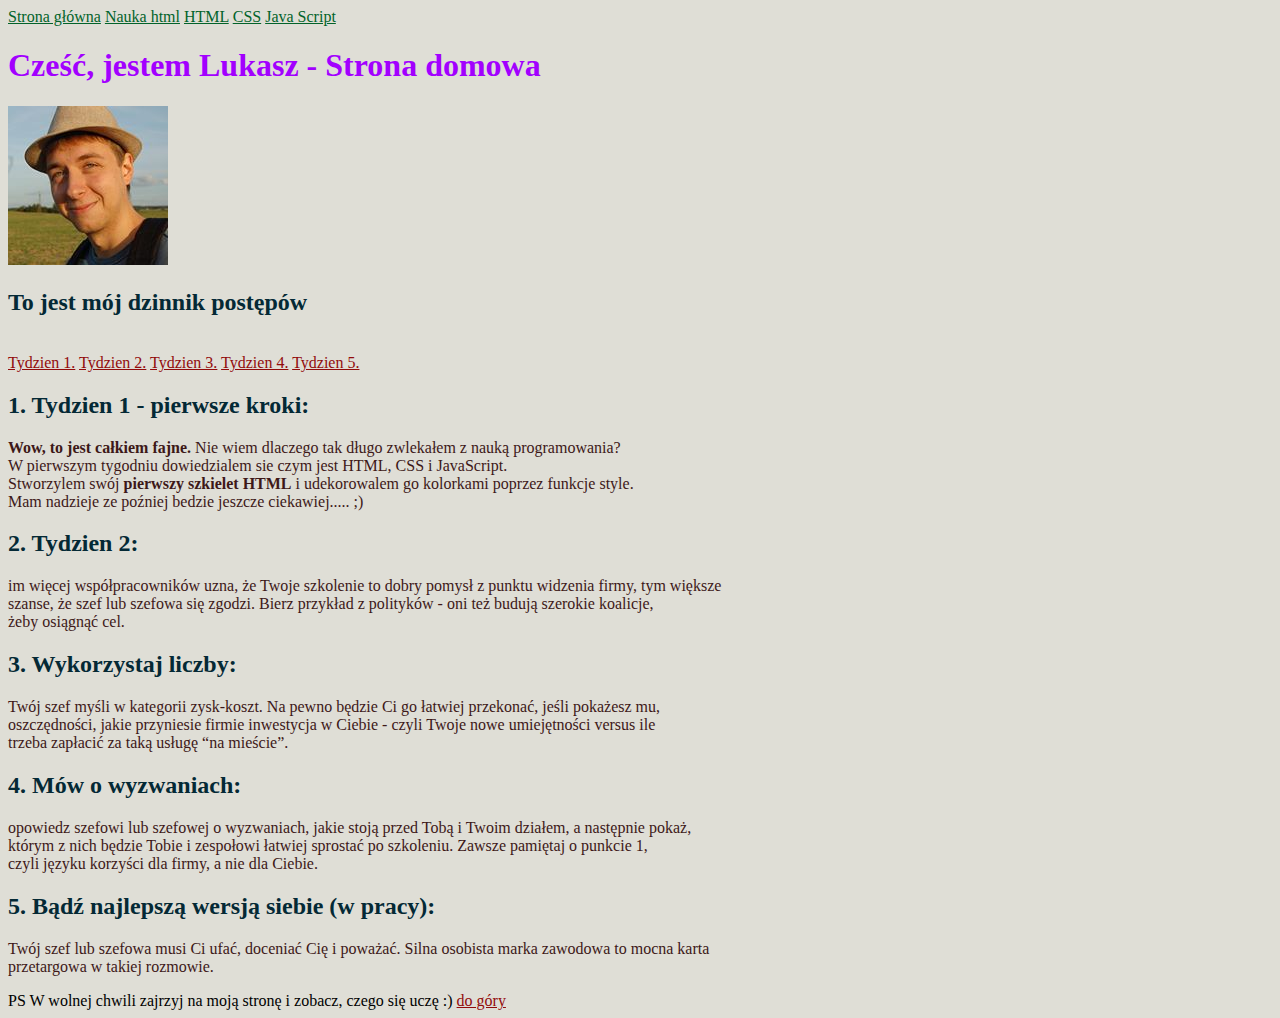
==== index.html @ 52053b60 "initial commit" ====
<!DOCTYPE html>
<html lang="pl">

<head>
    <meta charset="UTF-8">
    <meta name="viewport" content="width=device-width, initial-scale=1.0">
    <title>Document</title>
    <link href="style.css" rel="stylesheet" type="text/css">
</head>

<body>

    <header>
        <nav>
            <a href="index.html">Strona główna</a>
            <a href="nauka-html.html">Nauka html</a>
            <a href="html.html">HTML</a>
            <a href="css.html">CSS</a>
            <a href="javaScript.html">Java Script</a>
        </nav>
    </header>


    <main>
        <header id="top">
            <h1>Cześć, jestem Lukasz - Strona domowa</h1>
        </header>
        <img src="327404_268031786568780_1562404908_o.jpg" alt="Wesoły Buba" />

        <section>
            <h2 class="darkgoldenrod-header">To jest mój dzinnik postępów</h2>
            <br> <a href="#1">Tydzien 1.</a>
            <a href="#2">Tydzien 2.</a>
            <a href="#3">Tydzien 3.</a>
            <a href="#4">Tydzien 4.</a>
            <a href="#5">Tydzien 5.</a>

        </section>

        <section>
            <article id="1">
                <h2 class="darkgoldenrod-header">1. Tydzien 1 - pierwsze kroki:</h2>
                <p><b>Wow, to jest całkiem fajne.</b> Nie wiem dlaczego tak długo zwlekałem z nauką programowania?<br />
                    W pierwszym tygodniu dowiedzialem sie czym jest HTML, CSS i JavaScript.<br />
                    Stworzylem swój <b>pierwszy szkielet HTML</b> i udekorowalem go kolorkami poprzez funkcje
                    style.<br />
                    Mam nadzieje ze poźniej bedzie jeszcze ciekawiej..... ;)
                </p>
            </article>

            <article id="2">
                <h2 class="darkgoldenrod-header">2. Tydzien 2:</h2>

                <p>im więcej współpracowników uzna, że Twoje szkolenie to dobry pomysł z punktu widzenia firmy, tym
                    większe<br />
                    szanse, że szef lub szefowa się zgodzi. Bierz przykład z polityków - oni też budują szerokie
                    koalicje,<br />
                    żeby osiągnąć cel.
                </p>

            </article>

            <article id="3">
                <h2 class="darkgoldenrod-header">3. Wykorzystaj liczby:</h2>

                <p>Twój szef myśli w kategorii zysk-koszt. Na pewno będzie Ci go łatwiej przekonać, jeśli pokażesz
                    mu,<br />
                    oszczędności, jakie przyniesie firmie inwestycja w Ciebie - czyli Twoje nowe umiejętności versus
                    ile<br />
                    trzeba zapłacić za taką usługę “na mieście”.
                </p>

            </article>

            <article id="4">
                <h2 class="darkgoldenrod-header">4. Mów o wyzwaniach:</h2>

                <p>opowiedz szefowi lub szefowej o wyzwaniach, jakie stoją przed Tobą i Twoim działem, a następnie
                    pokaż,<br />
                    którym z nich będzie Tobie i zespołowi łatwiej sprostać po szkoleniu. Zawsze pamiętaj o punkcie
                    1,<br />
                    czyli
                    języku korzyści dla firmy, a nie dla Ciebie.
                </p>

            </article>

            <article id="5">
                <h2 class="darkgoldenrod-header">5. Bądź najlepszą wersją siebie (w pracy):</h2>

                <p>Twój szef lub szefowa musi Ci ufać, doceniać Cię i poważać. Silna osobista marka zawodowa to mocna
                    karta<br />
                    przetargowa w takiej rozmowie.
                </p>

            </article>

        </section>
    </main>

    <footer>
        PS W wolnej chwili zajrzyj na moją stronę i zobacz, czego się uczę :) <a href="#top">do góry</a>
    </footer>
    <script src="main.js"></script>
</body>

</html>
---- style.css ----
body {
    background:rgb(223, 222, 214);
}



h1 {
    color:rgb(162, 0, 255);
}
h2 {
    color:#3514aa;
}
p {
    color:#3d1818;
}
.darkgoldenrod-header {
    color:rgb(4, 41, 53);
}

nav a{
    color:#02632a
}

a {
    color:#920b0b
}

.html {
    background: #df5303;
}

.css {
    background: #0399df
}

.js {
    background: #c0c402

}
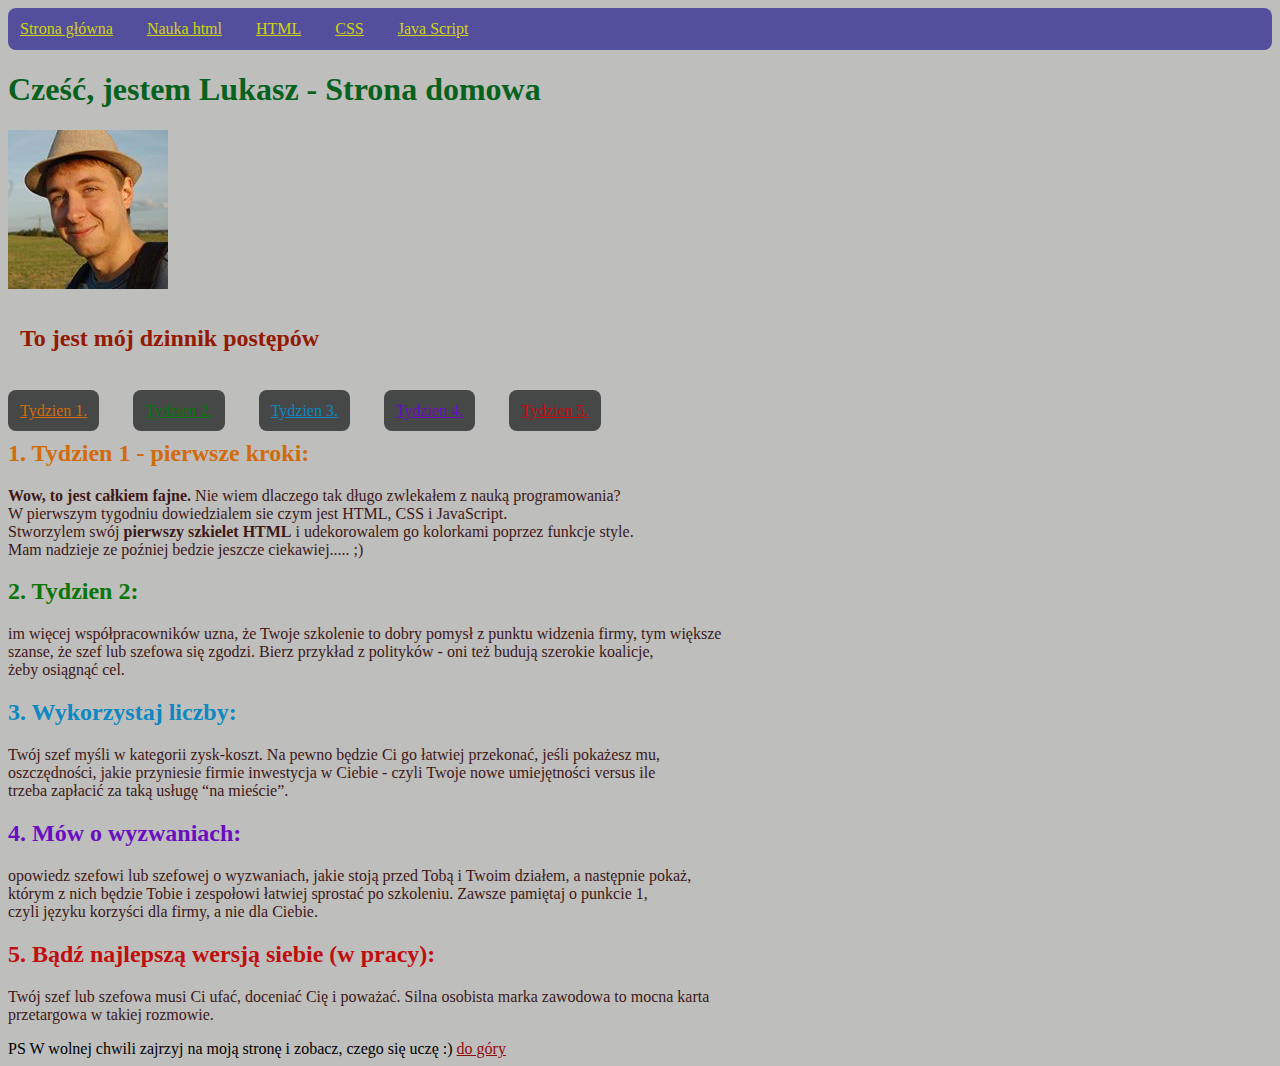
==== commit b6e94b43: "putting blocks" ====
--- a/index.html
+++ b/index.html
@@ -1,107 +1,107 @@
 <!DOCTYPE html>
 <html lang="pl">
+  <head>
+    <meta charset="UTF-8" />
+    <meta name="viewport" content="width=device-width, initial-scale=1.0" />
+    <title>Document</title>
+    <link href="style.css" rel="stylesheet" type="text/css" />
+  </head>
 
-<head>
-    <meta charset="UTF-8">
-    <meta name="viewport" content="width=device-width, initial-scale=1.0">
-    <title>Document</title>
-    <link href="style.css" rel="stylesheet" type="text/css">
-</head>
-
-<body>
-
+  <body>
     <header>
-        <nav>
-            <a href="index.html">Strona główna</a>
-            <a href="nauka-html.html">Nauka html</a>
-            <a href="html.html">HTML</a>
-            <a href="css.html">CSS</a>
-            <a href="javaScript.html">Java Script</a>
-        </nav>
+      <nav class="navigation">
+        <a class="navigation__link navigation__link--homepage" href="index.html">Strona główna</a>
+        <a class="navigation__link" href="nauka-html.html">Nauka html</a>
+        <a class="navigation__link" href="html.html">HTML</a>
+        <a class="navigation__link" href="css.html">CSS</a>
+        <a class="navigation__link" href="javaScript.html">Java Script</a>
+      </nav>
     </header>
 
+    <main>
+      <header id="top">
+        <h1>Cześć, jestem Lukasz - Strona domowa</h1>
+      </header>
+      <img src="327404_268031786568780_1562404908_o.jpg" alt="Wesoły Buba" />
 
-    <main>
-        <header id="top">
-            <h1>Cześć, jestem Lukasz - Strona domowa</h1>
-        </header>
-        <img src="327404_268031786568780_1562404908_o.jpg" alt="Wesoły Buba" />
+      <section>
+        <h2 class="week-title">To jest mój dzinnik postępów</h2>
+        <br />
+        <a class="week-title__link week-title__link--1" href="#1">Tydzien 1.</a>
+        <a class="week-title__link week-title__link--2" href="#2">Tydzien 2.</a>
+        <a class="week-title__link week-title__link--3" href="#3">Tydzien 3.</a>
+        <a class="week-title__link week-title__link--4" href="#4">Tydzien 4.</a>
+        <a class="week-title__link week-title__link--5" href="#5">Tydzien 5.</a>
+      </section>
 
-        <section>
-            <h2 class="darkgoldenrod-header">To jest mój dzinnik postępów</h2>
-            <br> <a href="#1">Tydzien 1.</a>
-            <a href="#2">Tydzien 2.</a>
-            <a href="#3">Tydzien 3.</a>
-            <a href="#4">Tydzien 4.</a>
-            <a href="#5">Tydzien 5.</a>
+      <section>
+        <article id="1">
+          <h2 class="week-title__link--1">1. Tydzien 1 - pierwsze kroki:</h2>
+          <p>
+            <b>Wow, to jest całkiem fajne.</b> Nie wiem dlaczego tak długo
+            zwlekałem z nauką programowania?<br />
+            W pierwszym tygodniu dowiedzialem sie czym jest HTML, CSS i
+            JavaScript.<br />
+            Stworzylem swój <b>pierwszy szkielet HTML</b> i udekorowalem go
+            kolorkami poprzez funkcje style.<br />
+            Mam nadzieje ze poźniej bedzie jeszcze ciekawiej..... ;)
+          </p>
+        </article>
 
-        </section>
+        <article id="2">
+          <h2 class="week-title__link--2">2. Tydzien 2:</h2>
 
-        <section>
-            <article id="1">
-                <h2 class="darkgoldenrod-header">1. Tydzien 1 - pierwsze kroki:</h2>
-                <p><b>Wow, to jest całkiem fajne.</b> Nie wiem dlaczego tak długo zwlekałem z nauką programowania?<br />
-                    W pierwszym tygodniu dowiedzialem sie czym jest HTML, CSS i JavaScript.<br />
-                    Stworzylem swój <b>pierwszy szkielet HTML</b> i udekorowalem go kolorkami poprzez funkcje
-                    style.<br />
-                    Mam nadzieje ze poźniej bedzie jeszcze ciekawiej..... ;)
-                </p>
-            </article>
+          <p>
+            im więcej współpracowników uzna, że Twoje szkolenie to dobry pomysł
+            z punktu widzenia firmy, tym większe<br />
+            szanse, że szef lub szefowa się zgodzi. Bierz przykład z polityków -
+            oni też budują szerokie koalicje,<br />
+            żeby osiągnąć cel.
+          </p>
+        </article>
 
-            <article id="2">
-                <h2 class="darkgoldenrod-header">2. Tydzien 2:</h2>
+        <article id="3">
+          <h2 class="week-title__link--3">3. Wykorzystaj liczby:</h2>
 
-                <p>im więcej współpracowników uzna, że Twoje szkolenie to dobry pomysł z punktu widzenia firmy, tym
-                    większe<br />
-                    szanse, że szef lub szefowa się zgodzi. Bierz przykład z polityków - oni też budują szerokie
-                    koalicje,<br />
-                    żeby osiągnąć cel.
-                </p>
+          <p>
+            Twój szef myśli w kategorii zysk-koszt. Na pewno będzie Ci go
+            łatwiej przekonać, jeśli pokażesz mu,<br />
+            oszczędności, jakie przyniesie firmie inwestycja w Ciebie - czyli
+            Twoje nowe umiejętności versus ile<br />
+            trzeba zapłacić za taką usługę “na mieście”.
+          </p>
+        </article>
 
-            </article>
+        <article id="4">
+          <h2 class="week-title__link--4">4. Mów o wyzwaniach:</h2>
 
-            <article id="3">
-                <h2 class="darkgoldenrod-header">3. Wykorzystaj liczby:</h2>
+          <p>
+            opowiedz szefowi lub szefowej o wyzwaniach, jakie stoją przed Tobą i
+            Twoim działem, a następnie pokaż,<br />
+            którym z nich będzie Tobie i zespołowi łatwiej sprostać po
+            szkoleniu. Zawsze pamiętaj o punkcie 1,<br />
+            czyli języku korzyści dla firmy, a nie dla Ciebie.
+          </p>
+        </article>
 
-                <p>Twój szef myśli w kategorii zysk-koszt. Na pewno będzie Ci go łatwiej przekonać, jeśli pokażesz
-                    mu,<br />
-                    oszczędności, jakie przyniesie firmie inwestycja w Ciebie - czyli Twoje nowe umiejętności versus
-                    ile<br />
-                    trzeba zapłacić za taką usługę “na mieście”.
-                </p>
+        <article id="5">
+          <h2 class="week-title__link--5">
+            5. Bądź najlepszą wersją siebie (w pracy):
+          </h2>
 
-            </article>
-
-            <article id="4">
-                <h2 class="darkgoldenrod-header">4. Mów o wyzwaniach:</h2>
-
-                <p>opowiedz szefowi lub szefowej o wyzwaniach, jakie stoją przed Tobą i Twoim działem, a następnie
-                    pokaż,<br />
-                    którym z nich będzie Tobie i zespołowi łatwiej sprostać po szkoleniu. Zawsze pamiętaj o punkcie
-                    1,<br />
-                    czyli
-                    języku korzyści dla firmy, a nie dla Ciebie.
-                </p>
-
-            </article>
-
-            <article id="5">
-                <h2 class="darkgoldenrod-header">5. Bądź najlepszą wersją siebie (w pracy):</h2>
-
-                <p>Twój szef lub szefowa musi Ci ufać, doceniać Cię i poważać. Silna osobista marka zawodowa to mocna
-                    karta<br />
-                    przetargowa w takiej rozmowie.
-                </p>
-
-            </article>
-
-        </section>
+          <p>
+            Twój szef lub szefowa musi Ci ufać, doceniać Cię i poważać. Silna
+            osobista marka zawodowa to mocna karta<br />
+            przetargowa w takiej rozmowie.
+          </p>
+        </article>
+      </section>
     </main>
 
     <footer>
-        PS W wolnej chwili zajrzyj na moją stronę i zobacz, czego się uczę :) <a href="#top">do góry</a>
+      PS W wolnej chwili zajrzyj na moją stronę i zobacz, czego się uczę :)
+      <a href="#top">do góry</a>
     </footer>
     <script src="main.js"></script>
-</body>
-
-</html>+  </body>
+</html>
--- a/style.css
+++ b/style.css
@@ -1,39 +1,101 @@
 body {
-    background:rgb(223, 222, 214);
+  background: rgb(190, 190, 188);
 }
 
-
-
 h1 {
-    color:rgb(162, 0, 255);
+  color: rgb(8, 97, 28);
 }
 h2 {
-    color:#3514aa;
+  color: #3514aa;
 }
 p {
-    color:#3d1818;
+  color: #3d1818;
 }
 .darkgoldenrod-header {
-    color:rgb(4, 41, 53);
-}
-
-nav a{
-    color:#02632a
+  color: rgb(4, 41, 53);
 }
 
 a {
-    color:#920b0b
+  color: #920b0b;
 }
 
-.html {
-    background: #df5303;
+.navigation {
+  background: #544f9c;
+  padding: 12px;
+  border-radius: 8px;
 }
 
-.css {
-    background: #0399df
+.navigation__link {
+  color: #d1d412;
+  display: inline-block;
+  margin-right: 30px;
 }
 
-.js {
-    background: #c0c402
+.navigation-html {
+  background: #df5303;
+  padding: 12px;
+  border-radius: 8px;
+}
+.navigation-html__link {
+  color: #fff;
+  display: inline-block;
+  margin-right: 30px;
+}
 
-}+.navigation-css {
+  background: #0399df;
+  padding: 12px;
+  border-radius: 8px;
+}
+
+.navigation-css__link {
+  color: #fff;
+  display: inline-block;
+  margin-right: 30px;
+}
+
+.navigation-js {
+  background: #c0c402;
+  padding: 12px;
+  border-radius: 8px;
+}
+
+.navigation-js__link {
+  color: #fff;
+  display: inline-block;
+  margin-right: 30px;
+}
+
+.week-title {
+  color: #941903;
+  padding: 12px;
+  margin-right: 30px;
+}
+
+.week-title__link {
+  background: rgb(70, 71, 71);
+  padding: 12px;
+  display: inline;
+  border-radius: 8px;
+  margin-right: 30px;
+}
+
+.week-title__link--1 {
+  color: rgb(209, 108, 13);
+}
+
+.week-title__link--2 {
+  color: rgb(11, 117, 7);
+}
+
+.week-title__link--3 {
+  color: #0e88c0;
+}
+
+.week-title__link--4 {
+  color: #6a0ec0;
+}
+
+.week-title__link--5 {
+  color: #c00e0e;
+}
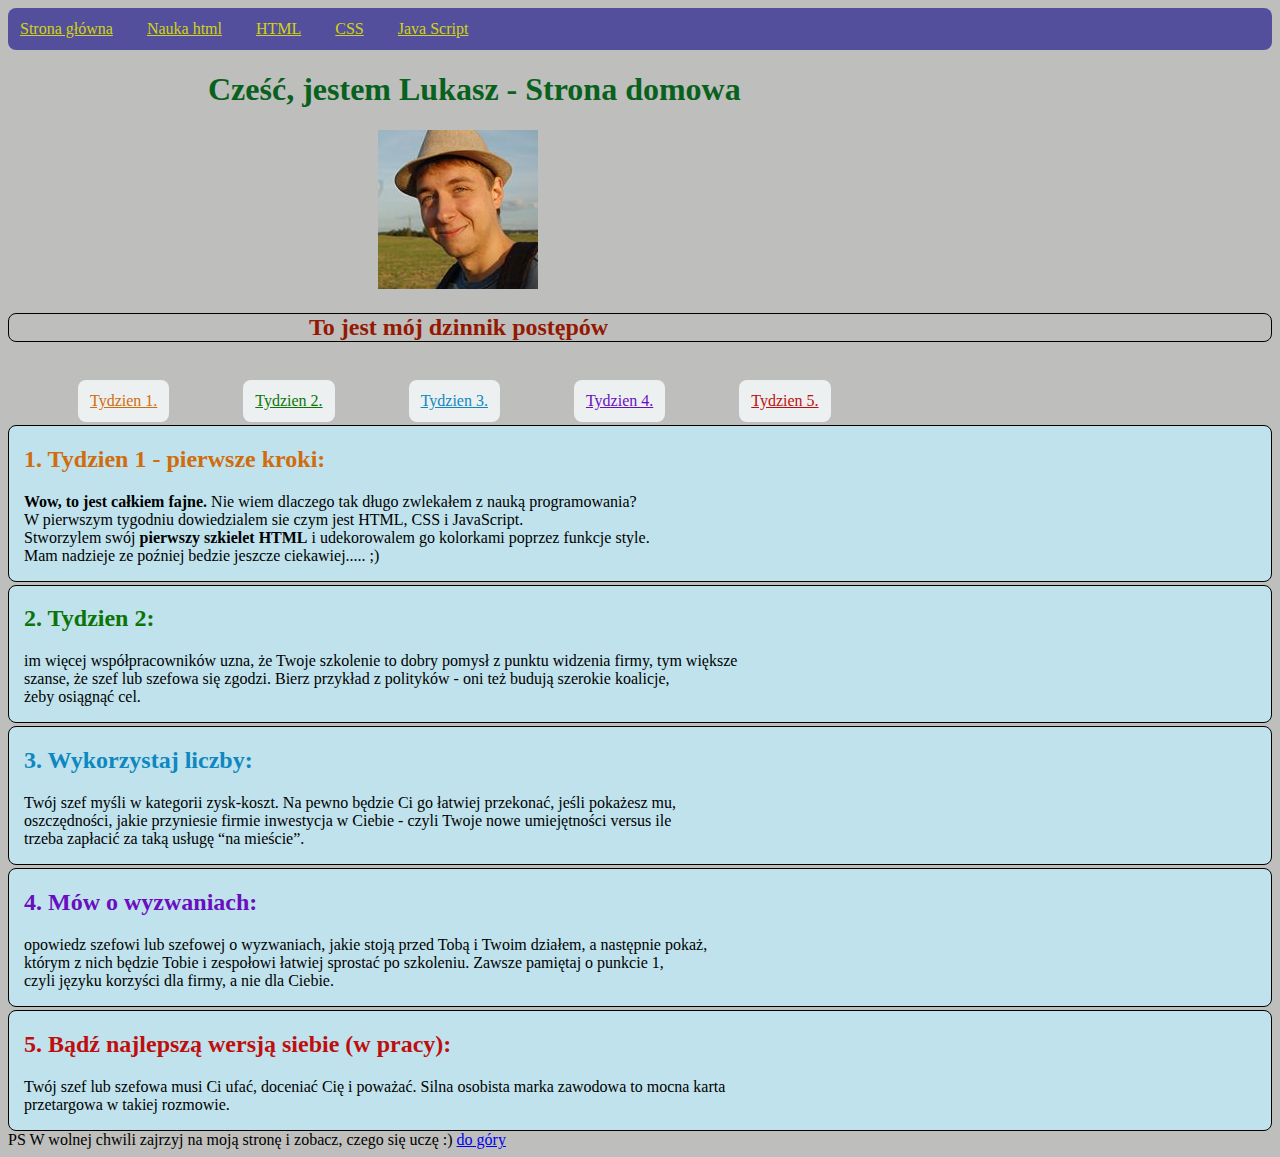
==== commit 36186559: "putting block 2" ====
--- a/index.html
+++ b/index.html
@@ -19,23 +19,25 @@
     </header>
 
     <main>
-      <header id="top">
+      <header class="border1" id="top">
         <h1>Cześć, jestem Lukasz - Strona domowa</h1>
       </header>
-      <img src="327404_268031786568780_1562404908_o.jpg" alt="Wesoły Buba" />
+      <img class="border2" src="327404_268031786568780_1562404908_o.jpg" alt="Wesoły Buba" />
 
       <section>
-        <h2 class="week-title">To jest mój dzinnik postępów</h2>
+        <h2 class="week-description">To jest mój dzinnik postępów</h2>
+        <article >
         <br />
         <a class="week-title__link week-title__link--1" href="#1">Tydzien 1.</a>
         <a class="week-title__link week-title__link--2" href="#2">Tydzien 2.</a>
         <a class="week-title__link week-title__link--3" href="#3">Tydzien 3.</a>
         <a class="week-title__link week-title__link--4" href="#4">Tydzien 4.</a>
         <a class="week-title__link week-title__link--5" href="#5">Tydzien 5.</a>
+    </article>
       </section>
 
-      <section>
-        <article id="1">
+      <section >
+        <article class="border" id="1">
           <h2 class="week-title__link--1">1. Tydzien 1 - pierwsze kroki:</h2>
           <p>
             <b>Wow, to jest całkiem fajne.</b> Nie wiem dlaczego tak długo
@@ -48,9 +50,8 @@
           </p>
         </article>
 
-        <article id="2">
+        <article class="border" id="2">
           <h2 class="week-title__link--2">2. Tydzien 2:</h2>
-
           <p>
             im więcej współpracowników uzna, że Twoje szkolenie to dobry pomysł
             z punktu widzenia firmy, tym większe<br />
@@ -60,7 +61,7 @@
           </p>
         </article>
 
-        <article id="3">
+        <article class="border" id="3">
           <h2 class="week-title__link--3">3. Wykorzystaj liczby:</h2>
 
           <p>
@@ -72,7 +73,7 @@
           </p>
         </article>
 
-        <article id="4">
+        <article class="border" id="4">
           <h2 class="week-title__link--4">4. Mów o wyzwaniach:</h2>
 
           <p>
@@ -84,7 +85,7 @@
           </p>
         </article>
 
-        <article id="5">
+        <article class="border" id="5">
           <h2 class="week-title__link--5">
             5. Bądź najlepszą wersją siebie (w pracy):
           </h2>
--- a/style.css
+++ b/style.css
@@ -4,19 +4,6 @@
 
 h1 {
   color: rgb(8, 97, 28);
-}
-h2 {
-  color: #3514aa;
-}
-p {
-  color: #3d1818;
-}
-.darkgoldenrod-header {
-  color: rgb(4, 41, 53);
-}
-
-a {
-  color: #920b0b;
 }
 
 .navigation {
@@ -66,18 +53,19 @@
   margin-right: 30px;
 }
 
-.week-title {
+.week-description {
   color: #941903;
-  padding: 12px;
-  margin-right: 30px;
+  padding-left: 300px;
+  border: 1px rgb(0, 0, 0) solid;
+  border-radius: 8px;
 }
 
 .week-title__link {
-  background: rgb(70, 71, 71);
+  background: rgb(236, 240, 240);
   padding: 12px;
-  display: inline;
+  display: inline-block;
   border-radius: 8px;
-  margin-right: 30px;
+  margin-left: 70px;
 }
 
 .week-title__link--1 {
@@ -99,3 +87,19 @@
 .week-title__link--5 {
   color: #c00e0e;
 }
+
+.border {
+  background: #bfe2ec;
+  padding-left: 15px;
+  border: 1px rgb(0, 0, 0) solid;
+  border-radius: 8px;
+  margin-top: 3px;
+}
+
+.border1 {
+    padding-left: 200px; 
+}
+
+.border2 {
+    padding-left: 370px;
+}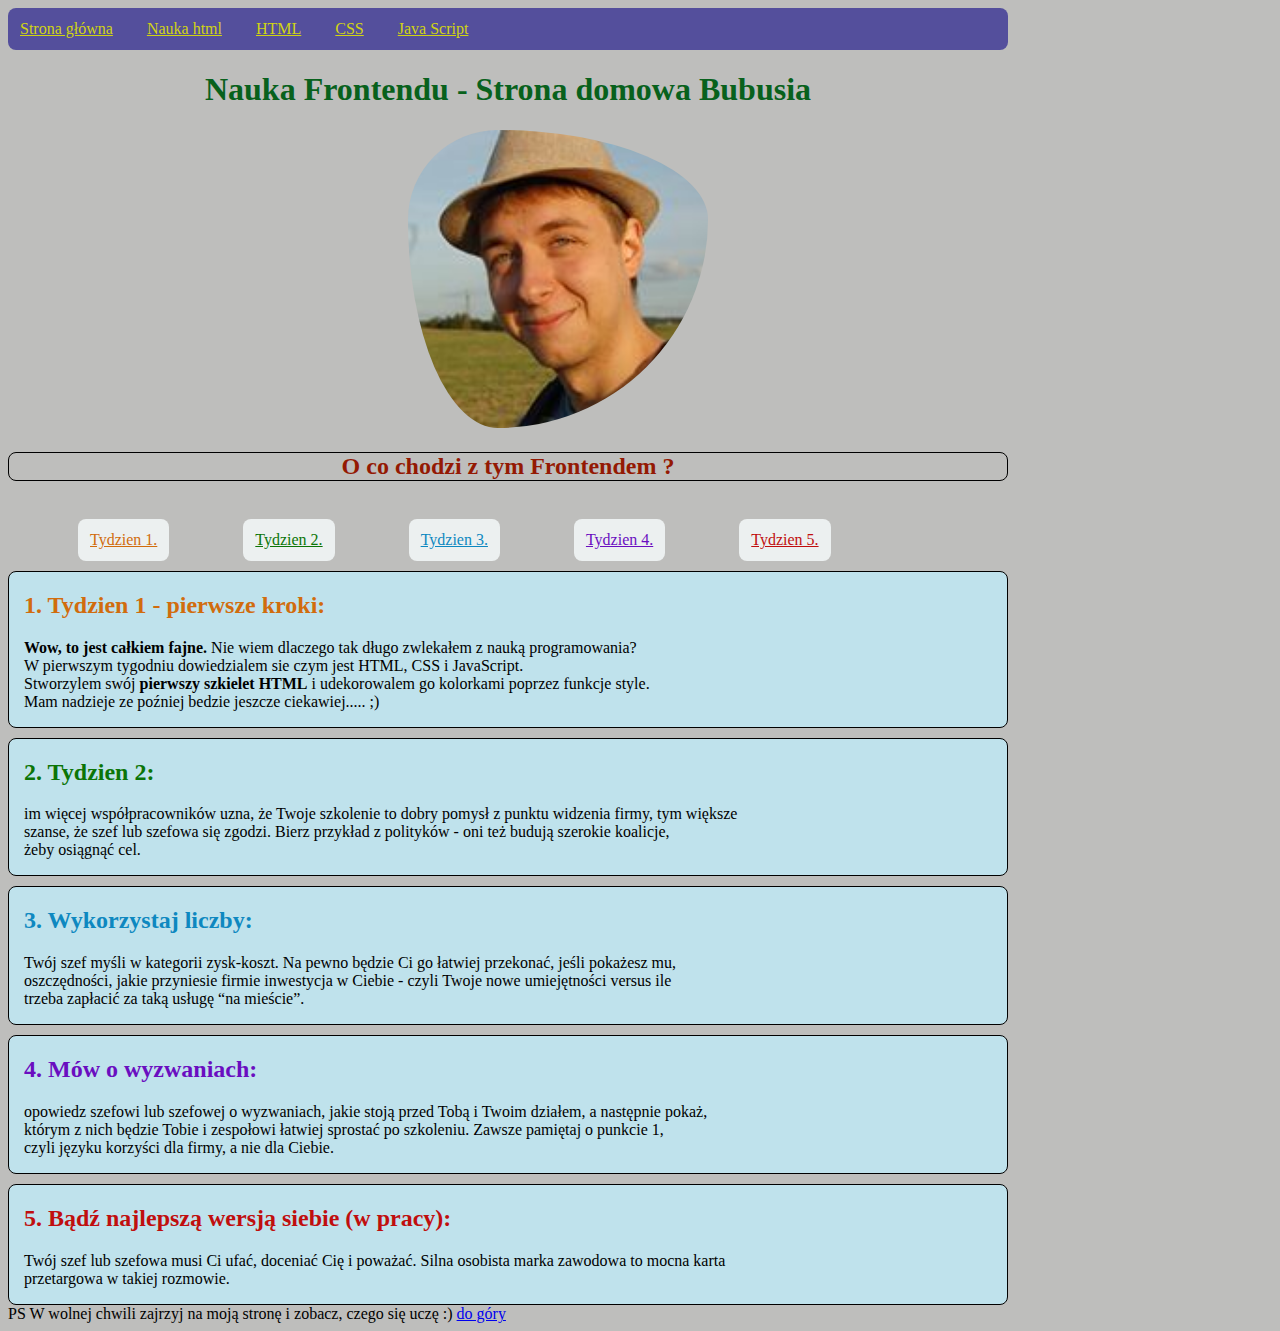
==== commit d0c7b6ed: "update week_IV" ====
--- a/index.html
+++ b/index.html
@@ -8,7 +8,7 @@
   </head>
 
   <body>
-    <header>
+    <header id="top">
       <nav class="navigation">
         <a class="navigation__link navigation__link--homepage" href="index.html">Strona główna</a>
         <a class="navigation__link" href="nauka-html.html">Nauka html</a>
@@ -19,24 +19,34 @@
     </header>
 
     <main>
-      <header class="border1" id="top">
-        <h1>Cześć, jestem Lukasz - Strona domowa</h1>
+      <header>
+        <h1 class="main-heading__link main-heading__link--js">Nauka Frontendu - Strona domowa Bubusia</h1>
       </header>
-      <img class="border2" src="327404_268031786568780_1562404908_o.jpg" alt="Wesoły Buba" />
+      <img class="main-photo" src="327404_268031786568780_1562404908_o.jpg" alt="Wesoły Buba" />
 
       <section>
-        <h2 class="week-description">To jest mój dzinnik postępów</h2>
-        <article >
-        <br />
-        <a class="week-title__link week-title__link--1" href="#1">Tydzien 1.</a>
-        <a class="week-title__link week-title__link--2" href="#2">Tydzien 2.</a>
-        <a class="week-title__link week-title__link--3" href="#3">Tydzien 3.</a>
-        <a class="week-title__link week-title__link--4" href="#4">Tydzien 4.</a>
-        <a class="week-title__link week-title__link--5" href="#5">Tydzien 5.</a>
-    </article>
+        <h2 class="week-description">O co chodzi z tym Frontendem ?</h2>
+        <article>
+          <br />
+          <a class="week-title__link week-title__link--1" href="#1"
+            >Tydzien 1.</a
+          >
+          <a class="week-title__link week-title__link--2" href="#2"
+            >Tydzien 2.</a
+          >
+          <a class="week-title__link week-title__link--3" href="#3"
+            >Tydzien 3.</a
+          >
+          <a class="week-title__link week-title__link--4" href="#4"
+            >Tydzien 4.</a
+          >
+          <a class="week-title__link week-title__link--5" href="#5"
+            >Tydzien 5.</a
+          >
+        </article>
       </section>
 
-      <section >
+      <section>
         <article class="border" id="1">
           <h2 class="week-title__link--1">1. Tydzien 1 - pierwsze kroki:</h2>
           <p>
--- a/style.css
+++ b/style.css
@@ -1,5 +1,6 @@
 body {
   background: rgb(190, 190, 188);
+  max-width: 1000px;
 }
 
 h1 {
@@ -55,7 +56,7 @@
 
 .week-description {
   color: #941903;
-  padding-left: 300px;
+  text-align: center;
   border: 1px rgb(0, 0, 0) solid;
   border-radius: 8px;
 }
@@ -66,6 +67,7 @@
   display: inline-block;
   border-radius: 8px;
   margin-left: 70px;
+  
 }
 
 .week-title__link--1 {
@@ -93,13 +95,15 @@
   padding-left: 15px;
   border: 1px rgb(0, 0, 0) solid;
   border-radius: 8px;
-  margin-top: 3px;
+  margin-top: 10px;
 }
 
-.border1 {
-    padding-left: 200px; 
+.main-heading__link {
+  text-align: center;
 }
 
-.border2 {
-    padding-left: 370px;
+.main-photo {
+    width: 30%;
+    border-radius: 30% 70% 70% 30%/30% 30% 70% 70%;
+    margin-left: 40%;
 }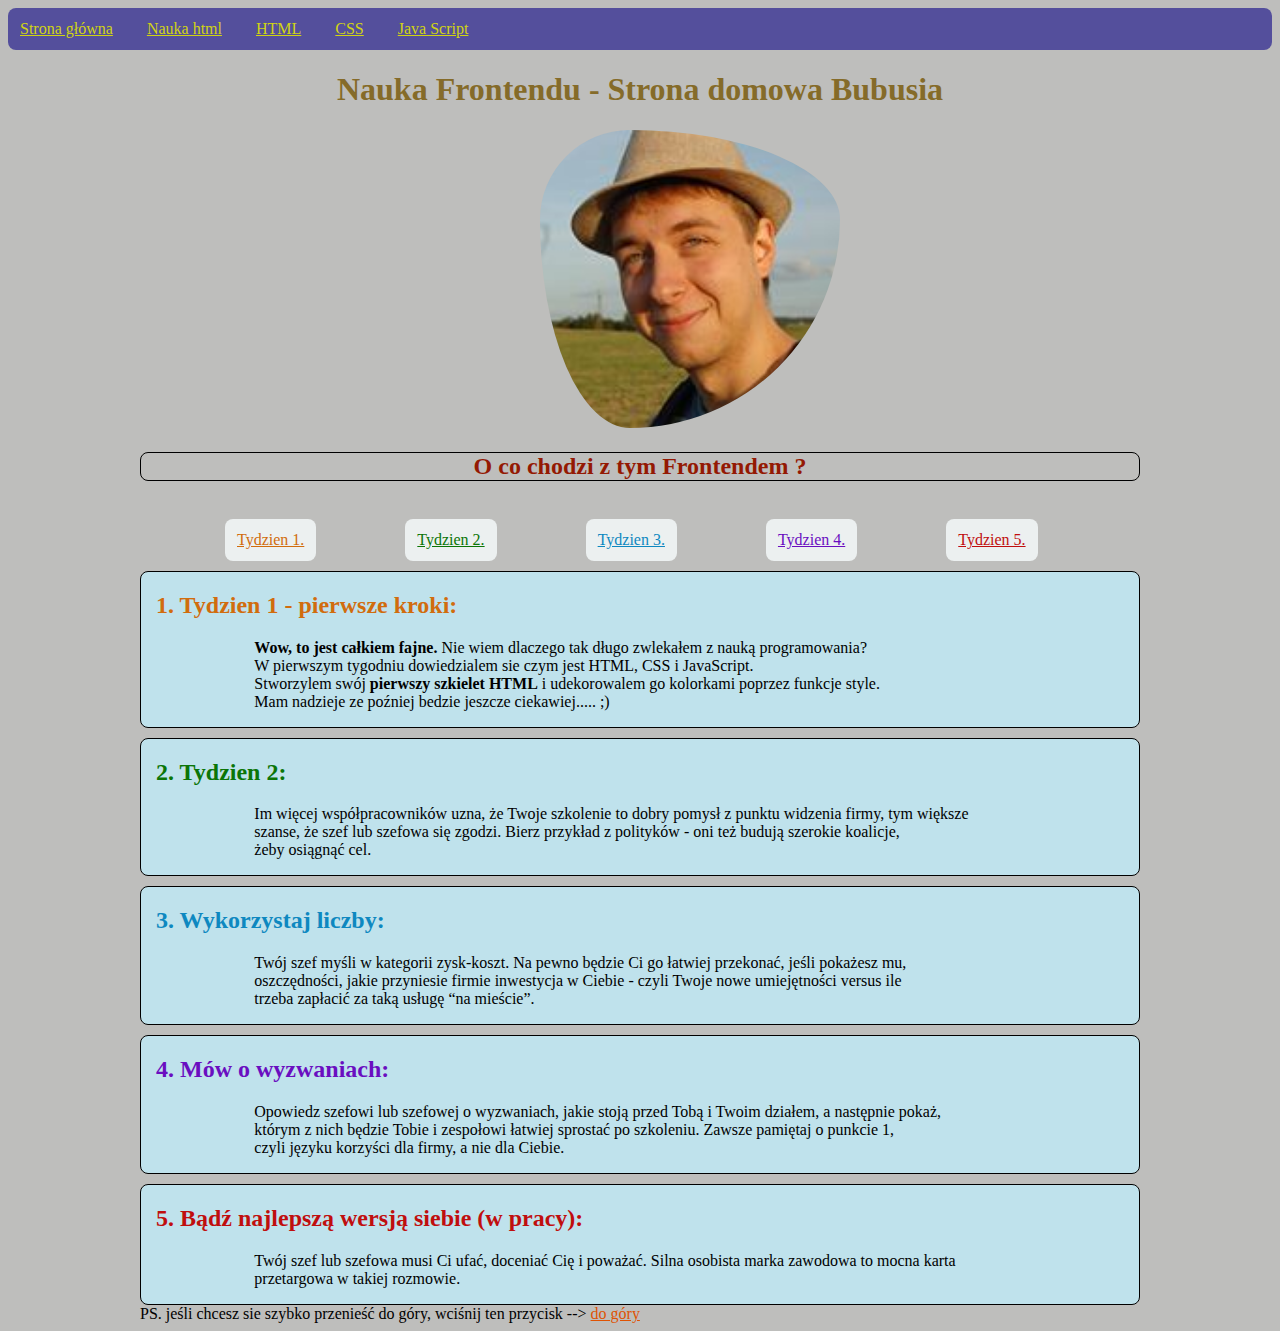
==== commit cdcea91c: "styles training" ====
--- a/index.html
+++ b/index.html
@@ -8,7 +8,7 @@
   </head>
 
   <body>
-    <header id="top">
+    <header class="header" id="top">
       <nav class="navigation">
         <a class="navigation__link navigation__link--homepage" href="index.html">Strona główna</a>
         <a class="navigation__link" href="nauka-html.html">Nauka html</a>
@@ -18,8 +18,8 @@
       </nav>
     </header>
 
-    <main>
-      <header>
+    <main class="main">
+      <header class="main-heading">
         <h1 class="main-heading__link main-heading__link--js">Nauka Frontendu - Strona domowa Bubusia</h1>
       </header>
       <img class="main-photo" src="327404_268031786568780_1562404908_o.jpg" alt="Wesoły Buba" />
@@ -47,9 +47,9 @@
       </section>
 
       <section>
-        <article class="border" id="1">
+        <article class="about" id="1">
           <h2 class="week-title__link--1">1. Tydzien 1 - pierwsze kroki:</h2>
-          <p>
+          <p class="about__link">
             <b>Wow, to jest całkiem fajne.</b> Nie wiem dlaczego tak długo
             zwlekałem z nauką programowania?<br />
             W pierwszym tygodniu dowiedzialem sie czym jest HTML, CSS i
@@ -60,10 +60,10 @@
           </p>
         </article>
 
-        <article class="border" id="2">
+        <article class="about" id="2">
           <h2 class="week-title__link--2">2. Tydzien 2:</h2>
-          <p>
-            im więcej współpracowników uzna, że Twoje szkolenie to dobry pomysł
+          <p class="about__link">
+            Im więcej współpracowników uzna, że Twoje szkolenie to dobry pomysł
             z punktu widzenia firmy, tym większe<br />
             szanse, że szef lub szefowa się zgodzi. Bierz przykład z polityków -
             oni też budują szerokie koalicje,<br />
@@ -71,10 +71,10 @@
           </p>
         </article>
 
-        <article class="border" id="3">
+        <article class="about" id="3">
           <h2 class="week-title__link--3">3. Wykorzystaj liczby:</h2>
 
-          <p>
+          <p class="about__link">
             Twój szef myśli w kategorii zysk-koszt. Na pewno będzie Ci go
             łatwiej przekonać, jeśli pokażesz mu,<br />
             oszczędności, jakie przyniesie firmie inwestycja w Ciebie - czyli
@@ -83,11 +83,11 @@
           </p>
         </article>
 
-        <article class="border" id="4">
+        <article class="about" id="4">
           <h2 class="week-title__link--4">4. Mów o wyzwaniach:</h2>
 
-          <p>
-            opowiedz szefowi lub szefowej o wyzwaniach, jakie stoją przed Tobą i
+          <p class="about__link">
+            Opowiedz szefowi lub szefowej o wyzwaniach, jakie stoją przed Tobą i
             Twoim działem, a następnie pokaż,<br />
             którym z nich będzie Tobie i zespołowi łatwiej sprostać po
             szkoleniu. Zawsze pamiętaj o punkcie 1,<br />
@@ -95,12 +95,9 @@
           </p>
         </article>
 
-        <article class="border" id="5">
-          <h2 class="week-title__link--5">
-            5. Bądź najlepszą wersją siebie (w pracy):
-          </h2>
-
-          <p>
+        <article class="about" id="5">
+          <h2 class="week-title__link--5">5. Bądź najlepszą wersją siebie (w pracy): </h2>
+          <p class="about__link">
             Twój szef lub szefowa musi Ci ufać, doceniać Cię i poważać. Silna
             osobista marka zawodowa to mocna karta<br />
             przetargowa w takiej rozmowie.
@@ -109,9 +106,9 @@
       </section>
     </main>
 
-    <footer>
-      PS W wolnej chwili zajrzyj na moją stronę i zobacz, czego się uczę :)
-      <a href="#top">do góry</a>
+    <footer class="footer">
+      PS. jeśli chcesz sie szybko przenieść do góry, wciśnij ten przycisk --> 
+      <a class="footer__link" href="#top">do góry</a>
     </footer>
     <script src="main.js"></script>
   </body>
--- a/style.css
+++ b/style.css
@@ -1,11 +1,37 @@
 body {
   background: rgb(190, 190, 188);
-  max-width: 1000px;
 }
 
-h1 {
-  color: rgb(8, 97, 28);
+.main {
+    max-width: 1000px;
+  margin: 0 auto;
 }
+
+.about {
+    background: #bfe2ec;
+    padding-left: 15px;
+    border: 1px rgb(0, 0, 0) solid;
+    border-radius: 8px;
+    margin-top: 10px;
+  }
+  
+  .about__link {
+    margin-left: 10%
+  }
+  .main-heading__link {
+    text-align: center;
+    color:#856b29;
+  }
+  
+  .main-photo {
+      width: 30%;
+      border-radius: 30% 70% 70% 30%/30% 30% 70% 70%;
+      margin-left: 40%;
+  }
+  .secondary-photo{
+    margin-left: 40%;
+  }
+
 
 .navigation {
   background: #544f9c;
@@ -66,7 +92,7 @@
   padding: 12px;
   display: inline-block;
   border-radius: 8px;
-  margin-left: 70px;
+  margin-left: 85px;
   
 }
 
@@ -90,20 +116,12 @@
   color: #c00e0e;
 }
 
-.border {
-  background: #bfe2ec;
-  padding-left: 15px;
-  border: 1px rgb(0, 0, 0) solid;
-  border-radius: 8px;
-  margin-top: 10px;
+.footer {
+    max-width: 1000px;
+    margin-top: 10px;
+  margin: 0 auto;
 }
 
-.main-heading__link {
-  text-align: center;
-}
-
-.main-photo {
-    width: 30%;
-    border-radius: 30% 70% 70% 30%/30% 30% 70% 70%;
-    margin-left: 40%;
+.footer__link {
+    color:#df5303;
 }